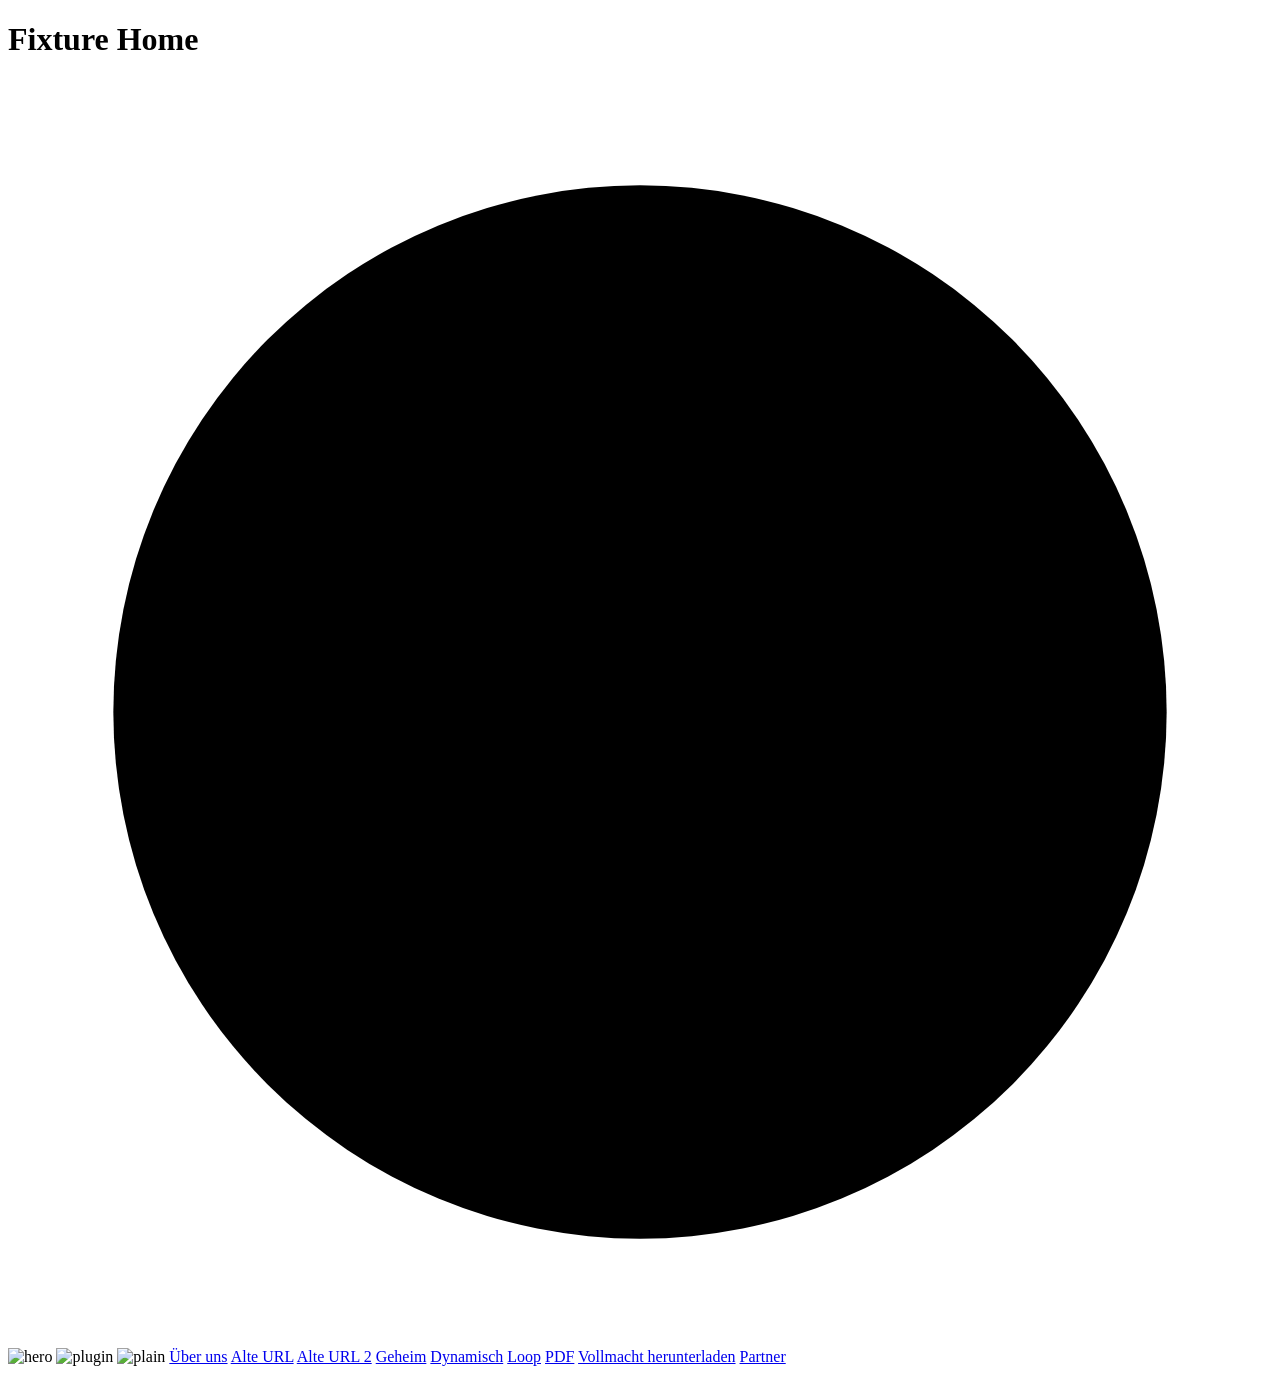
==== tests/fixture/index.html @ fddece21 "Remove IE conditional comments and CSS hack pairs too (v1.5.2) HTML minification now strips ALL comm" ====
<!doctype html>
<!--[if !(IE 8)]><!-->
<html lang="de">
<!--<![endif]-->
<head>
<meta charset="utf-8">
<meta name="viewport" content="width=device-width, initial-scale=1">
<title>Fixture Home</title>
<meta name="description" content="Test fixture home page">
<meta name="generator" content="WordPress 6.5.2">
<link rel="canonical" href="__ORIGIN__/">
<meta property="og:url" content="__ORIGIN__/">
<meta property="og:image" content="__ORIGIN__/wp-content/uploads/hero.png">
<link rel="alternate" hreflang="de" href="__ORIGIN__/">
<link rel="alternate" type="application/rss+xml" title="Feed" href="__ORIGIN__/feed/">
<link rel="alternate" type="application/json+oembed" href="__ORIGIN__/wp-json/oembed/1.0/embed?url=x">
<link rel="https://api.w.org/" href="__ORIGIN__/wp-json/">
<link rel="EditURI" type="application/rsd+xml" href="__ORIGIN__/xmlrpc.php?rsd">
<link rel="pingback" href="__ORIGIN__/xmlrpc.php">
<link rel="shortlink" href="__ORIGIN__/?p=1">
<link rel="stylesheet" href="__ORIGIN__/wp-content/themes/fix/style.css">
<link rel="stylesheet" href="__ORIGIN__/wp-content/themes/fix/vendor.min.css">
<link rel="dns-prefetch" href="//cdnjs.cloudflare.com">
<link rel="dns-prefetch" href="__ORIGIN__">
<link rel="preconnect" href="https://fonts.gstatic.com/" crossorigin>
</head>
<body>
<h1>Fixture Home</h1>
<svg viewBox="0 0 24 24" preserveAspectRatio="xMidYMid meet"><circle cx="12" cy="12" r="10"/></svg>
<img src="__ORIGIN__/wp-content/uploads/hero.png" width="640" height="480" alt="hero">
<img data-src="__ORIGIN__/wp-content/uploads/lazyplugin.png" class="lazyload" alt="plugin">
<img src="__ORIGIN__/wp-content/uploads/plain.png" alt="plain">
<a href="__ORIGIN__/ueber-uns/">&Uuml;ber uns</a>
<a href="/alt/">Alte URL</a>
<a href="/alt2">Alte URL 2</a>
<a href="/geheim/">Geheim</a>
<a href="/dynamic/">Dynamisch</a>
<a href="/loop/">Loop</a>
<a href="/wp-content/uploads/dokument.pdf">PDF</a>
<a href="/download/9/?tmstv=1787838927">Vollmacht herunterladen</a>
<a href="https://example.athletic-shop.de/produkt">Partner</a>
<script type="application/ld+json">{"@context":"https://schema.org","@graph":[{"@type":"WebSite","@id":"__ESCAPED_ORIGIN__\/#website","url":"__ESCAPED_ORIGIN__\/"}]}</script>
<script defer src="https://static.cloudflareinsights.com/beacon.min.js/v1" data-cf-beacon='{"token":"x"}'></script>
<script>var cfg = {"root":"__ESCAPED_ORIGIN__\/wp-content\/uploads\/inline.png"};</script>
</body>
</html>
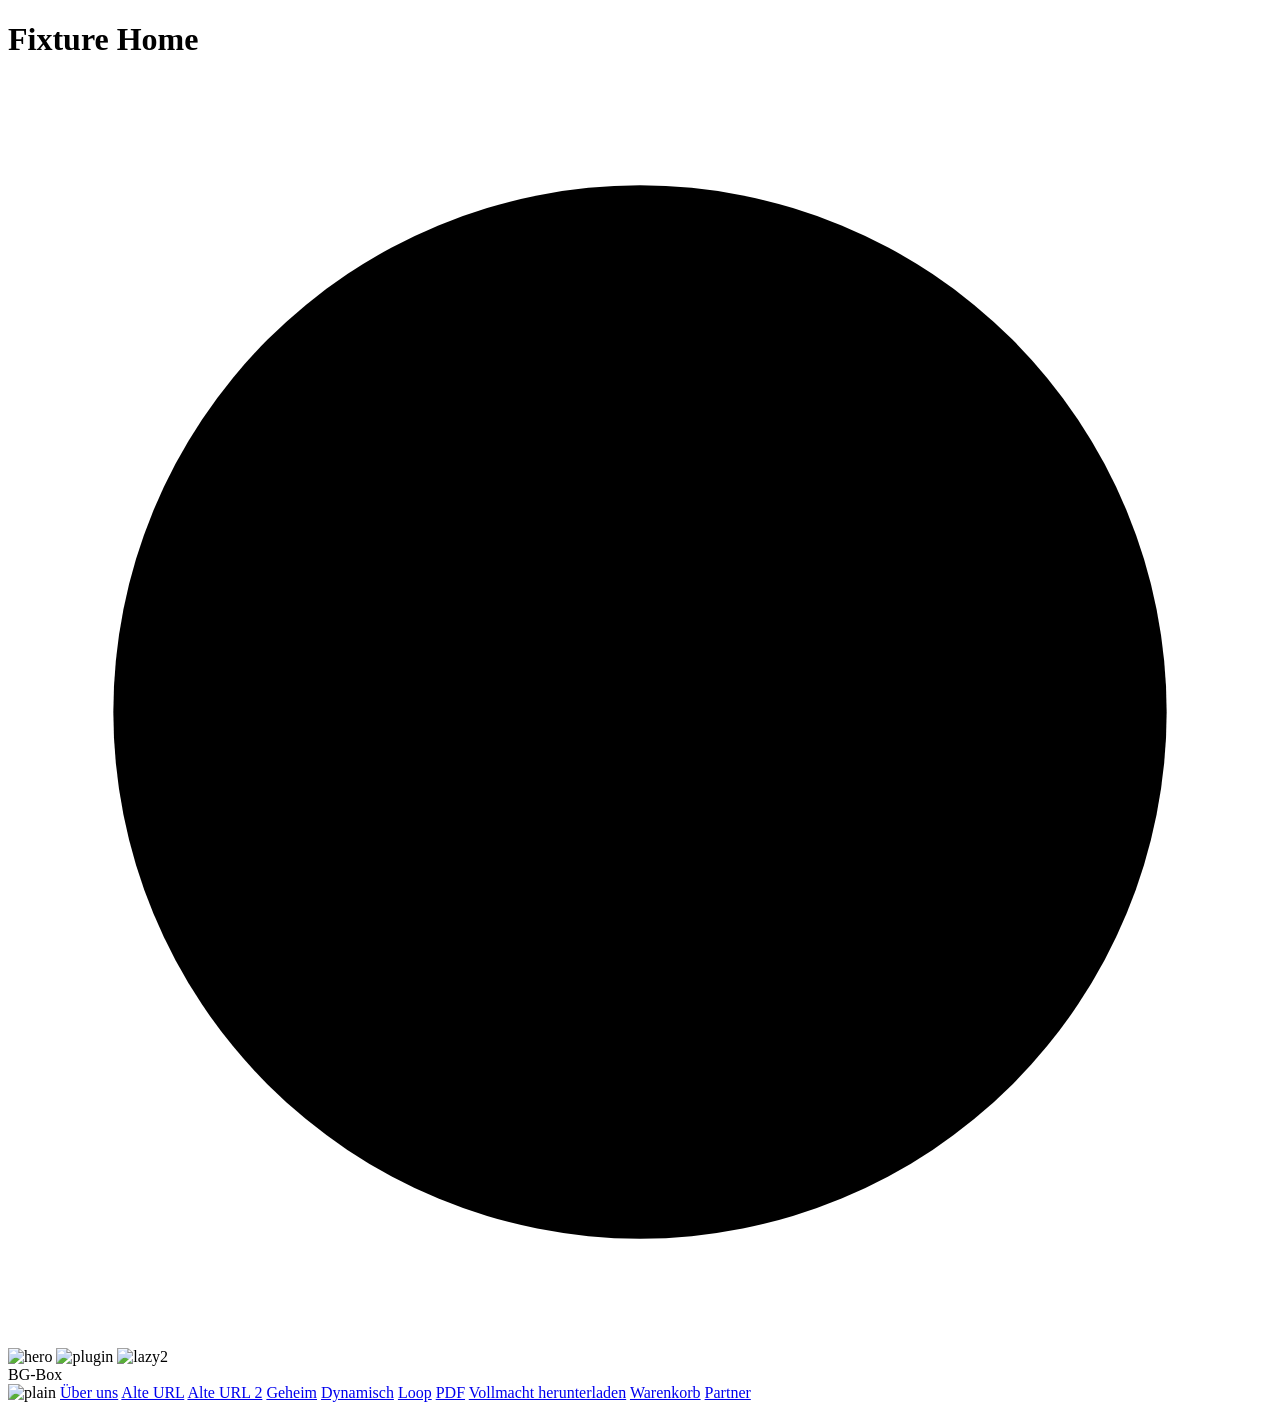
==== commit 9b1ecb9f: "Harden e2e fixture: wlwmanifest, data-bg, lazy srcset, cart/wpforms tripwires" ====
--- a/tests/fixture/index.html
+++ b/tests/fixture/index.html
@@ -16,6 +16,7 @@
 <link rel="alternate" type="application/json+oembed" href="__ORIGIN__/wp-json/oembed/1.0/embed?url=x">
 <link rel="https://api.w.org/" href="__ORIGIN__/wp-json/">
 <link rel="EditURI" type="application/rsd+xml" href="__ORIGIN__/xmlrpc.php?rsd">
+<link rel="wlwmanifest" type="application/wlwmanifest+xml" href="__ORIGIN__/wp-includes/wlwmanifest.xml">
 <link rel="pingback" href="__ORIGIN__/xmlrpc.php">
 <link rel="shortlink" href="__ORIGIN__/?p=1">
 <link rel="stylesheet" href="__ORIGIN__/wp-content/themes/fix/style.css">
@@ -29,6 +30,8 @@
 <svg viewBox="0 0 24 24" preserveAspectRatio="xMidYMid meet"><circle cx="12" cy="12" r="10"/></svg>
 <img src="__ORIGIN__/wp-content/uploads/hero.png" width="640" height="480" alt="hero">
 <img data-src="__ORIGIN__/wp-content/uploads/lazyplugin.png" class="lazyload" alt="plugin">
+<img data-lazy-src="__ORIGIN__/wp-content/uploads/plain.png" data-lazy-srcset="__ORIGIN__/wp-content/uploads/plain.png 1x, __ORIGIN__/wp-content/uploads/hero.png 2x" class="lazyload" alt="lazy2">
+<div data-bg="background-image: url('__ORIGIN__/wp-content/uploads/bg.png')">BG-Box</div>
 <img src="__ORIGIN__/wp-content/uploads/plain.png" alt="plain">
 <a href="__ORIGIN__/ueber-uns/">&Uuml;ber uns</a>
 <a href="/alt/">Alte URL</a>
@@ -38,9 +41,10 @@
 <a href="/loop/">Loop</a>
 <a href="/wp-content/uploads/dokument.pdf">PDF</a>
 <a href="/download/9/?tmstv=1787838927">Vollmacht herunterladen</a>
+<a href="/cart/">Warenkorb</a>
 <a href="https://example.athletic-shop.de/produkt">Partner</a>
 <script type="application/ld+json">{"@context":"https://schema.org","@graph":[{"@type":"WebSite","@id":"__ESCAPED_ORIGIN__\/#website","url":"__ESCAPED_ORIGIN__\/"}]}</script>
 <script defer src="https://static.cloudflareinsights.com/beacon.min.js/v1" data-cf-beacon='{"token":"x"}'></script>
-<script>var cfg = {"root":"__ESCAPED_ORIGIN__\/wp-content\/uploads\/inline.png"};</script>
+<script>var cfg = {"root":"__ESCAPED_ORIGIN__\/wp-content\/uploads\/inline.png","ajax":"__ESCAPED_ORIGIN__\/wpforms-ajax\/submit"};</script>
 </body>
 </html>
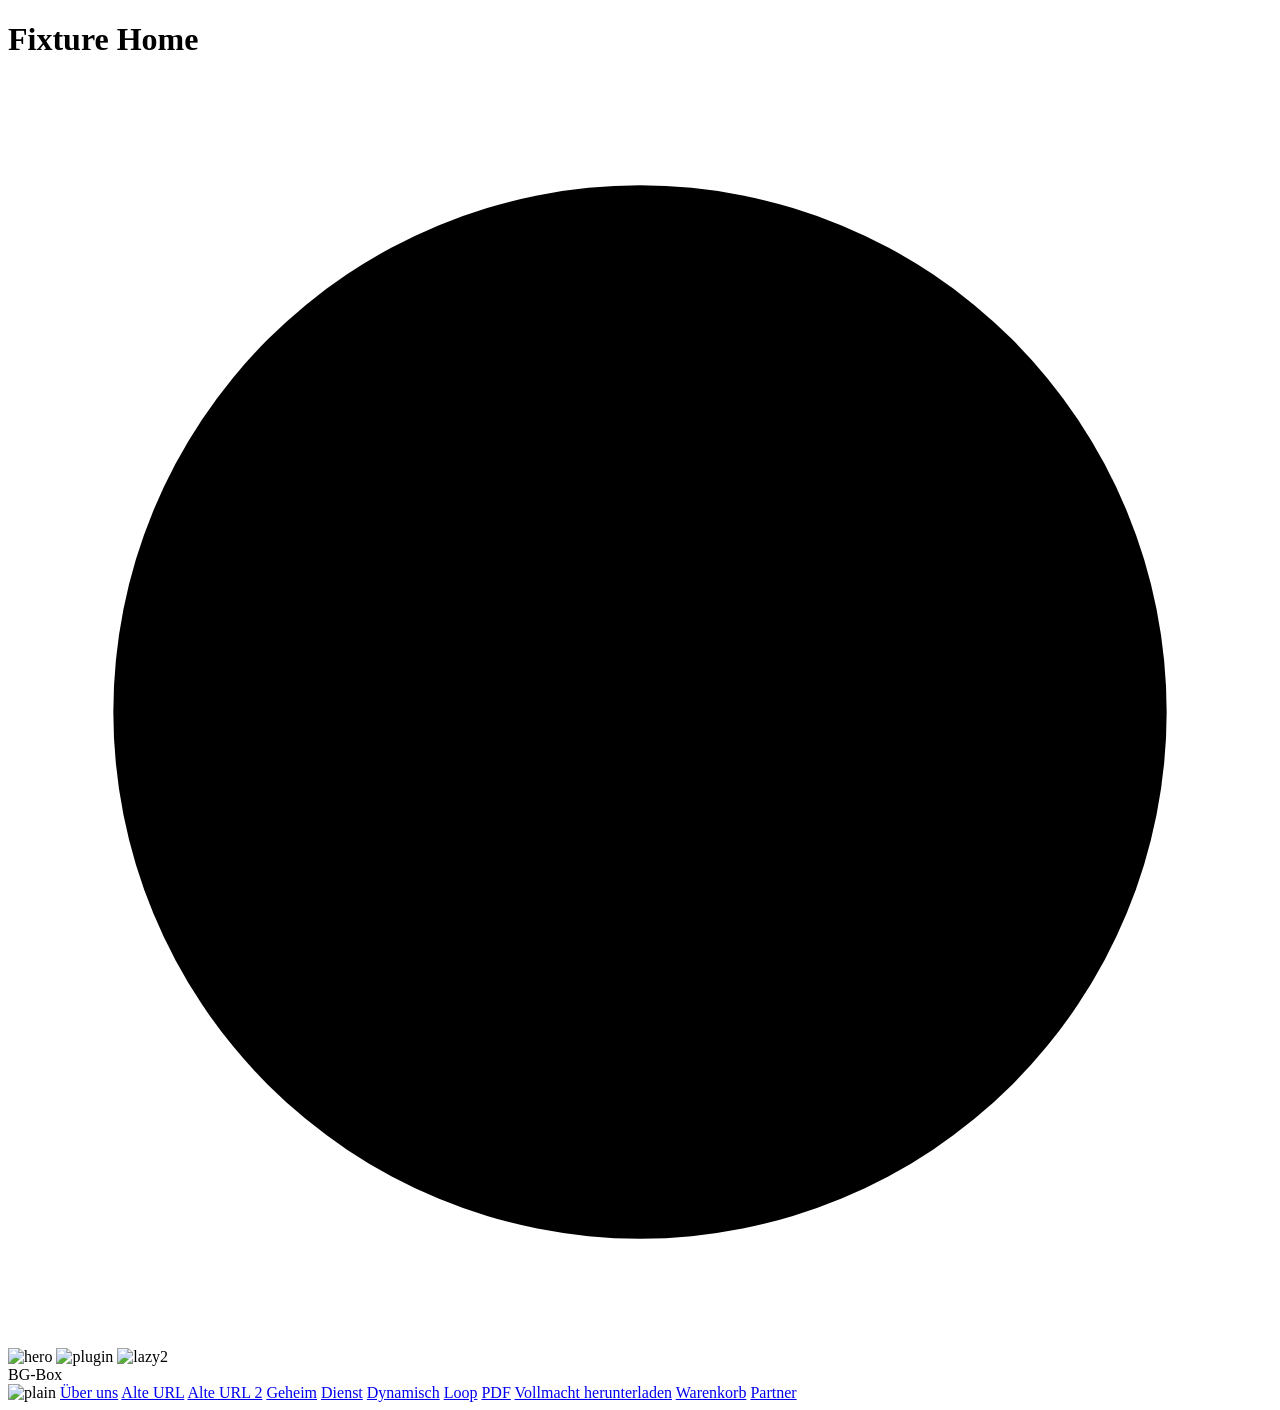
==== commit 185db3c8: "Fix deploy-config generation: slash-strip 301 loops, decoded rule sources, sub_filter host coverage " ====
--- a/tests/fixture/index.html
+++ b/tests/fixture/index.html
@@ -37,6 +37,7 @@
 <a href="/alt/">Alte URL</a>
 <a href="/alt2">Alte URL 2</a>
 <a href="/geheim/">Geheim</a>
+<a href="/dienst/">Dienst</a>
 <a href="/dynamic/">Dynamisch</a>
 <a href="/loop/">Loop</a>
 <a href="/wp-content/uploads/dokument.pdf">PDF</a>
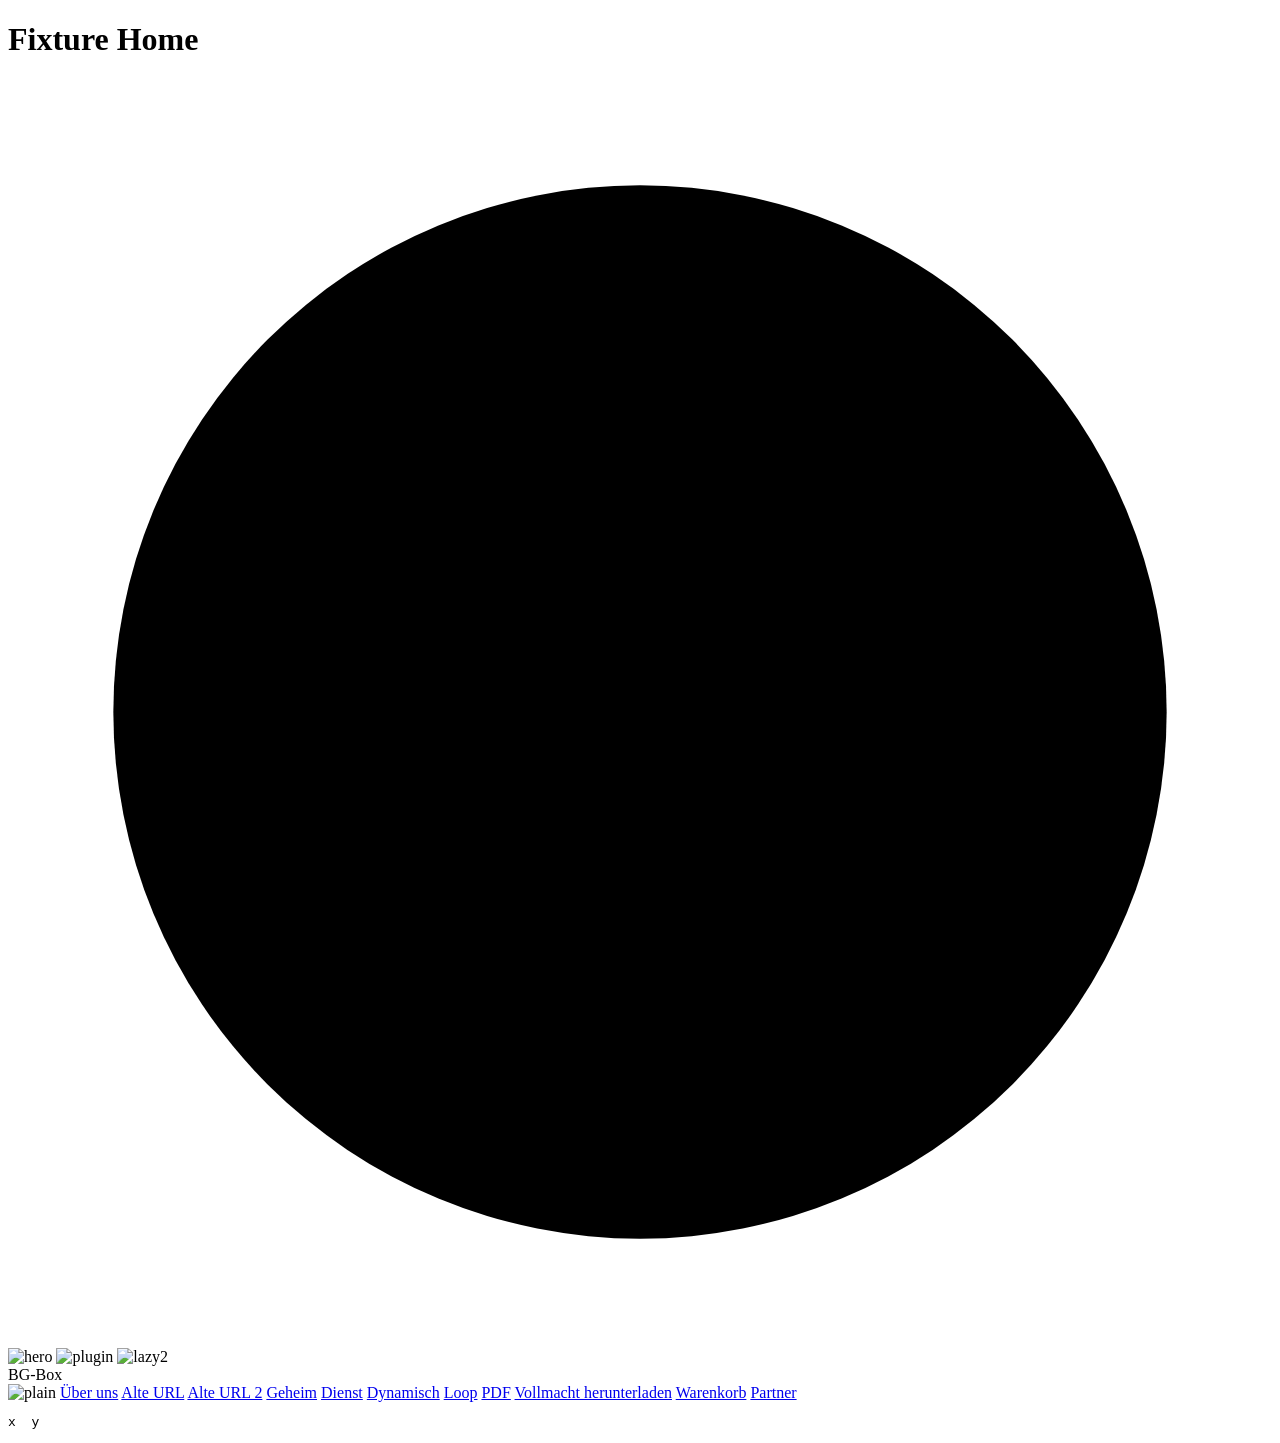
==== commit ae53c65f: "Strip every remaining comment path: module scripts, CDO/CDC, pre, style attrs (v2.2.1) Inline <scrip" ====
--- a/tests/fixture/index.html
+++ b/tests/fixture/index.html
@@ -47,5 +47,9 @@
 <script type="application/ld+json">{"@context":"https://schema.org","@graph":[{"@type":"WebSite","@id":"__ESCAPED_ORIGIN__\/#website","url":"__ESCAPED_ORIGIN__\/"}]}</script>
 <script defer src="https://static.cloudflareinsights.com/beacon.min.js/v1" data-cf-beacon='{"token":"x"}'></script>
 <script>var cfg = {"root":"__ESCAPED_ORIGIN__\/wp-content\/uploads\/inline.png","ajax":"__ESCAPED_ORIGIN__\/wpforms-ajax\/submit"};</script>
+<script type="module">/*! module banner */
+const mk = 1 ; // note
+</script>
+<pre>x <!-- e2e-pre-comment --> y</pre>
 </body>
 </html>
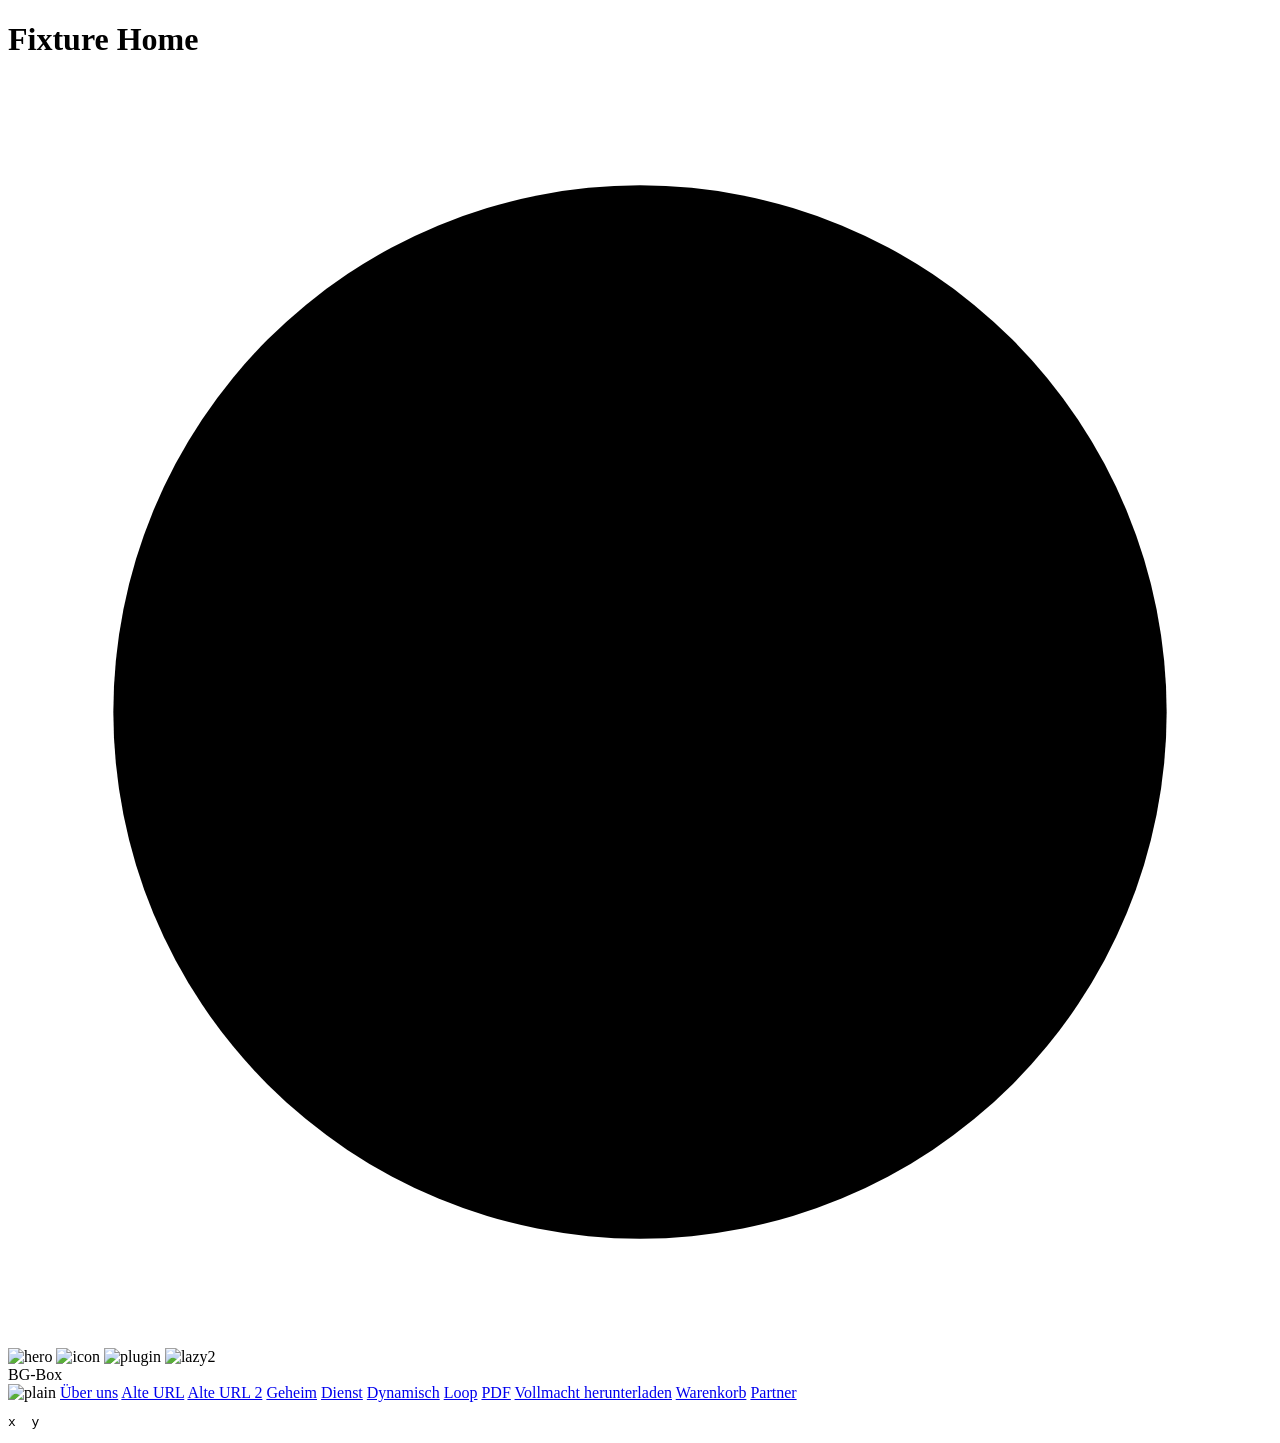
==== commit af105781: "Add image recompression plugin and run_end hook, strip SVG comments (v2.3.0) New image_compress plug" ====
--- a/tests/fixture/index.html
+++ b/tests/fixture/index.html
@@ -29,6 +29,7 @@
 <h1>Fixture Home</h1>
 <svg viewBox="0 0 24 24" preserveAspectRatio="xMidYMid meet"><circle cx="12" cy="12" r="10"/></svg>
 <img src="__ORIGIN__/wp-content/uploads/hero.png" width="640" height="480" alt="hero">
+<img src="__ORIGIN__/wp-content/themes/fix/icon.svg" alt="icon">
 <img data-src="__ORIGIN__/wp-content/uploads/lazyplugin.png" class="lazyload" alt="plugin">
 <img data-lazy-src="__ORIGIN__/wp-content/uploads/plain.png" data-lazy-srcset="__ORIGIN__/wp-content/uploads/plain.png 1x, __ORIGIN__/wp-content/uploads/hero.png 2x" class="lazyload" alt="lazy2">
 <div data-bg="background-image: url('__ORIGIN__/wp-content/uploads/bg.png')">BG-Box</div>
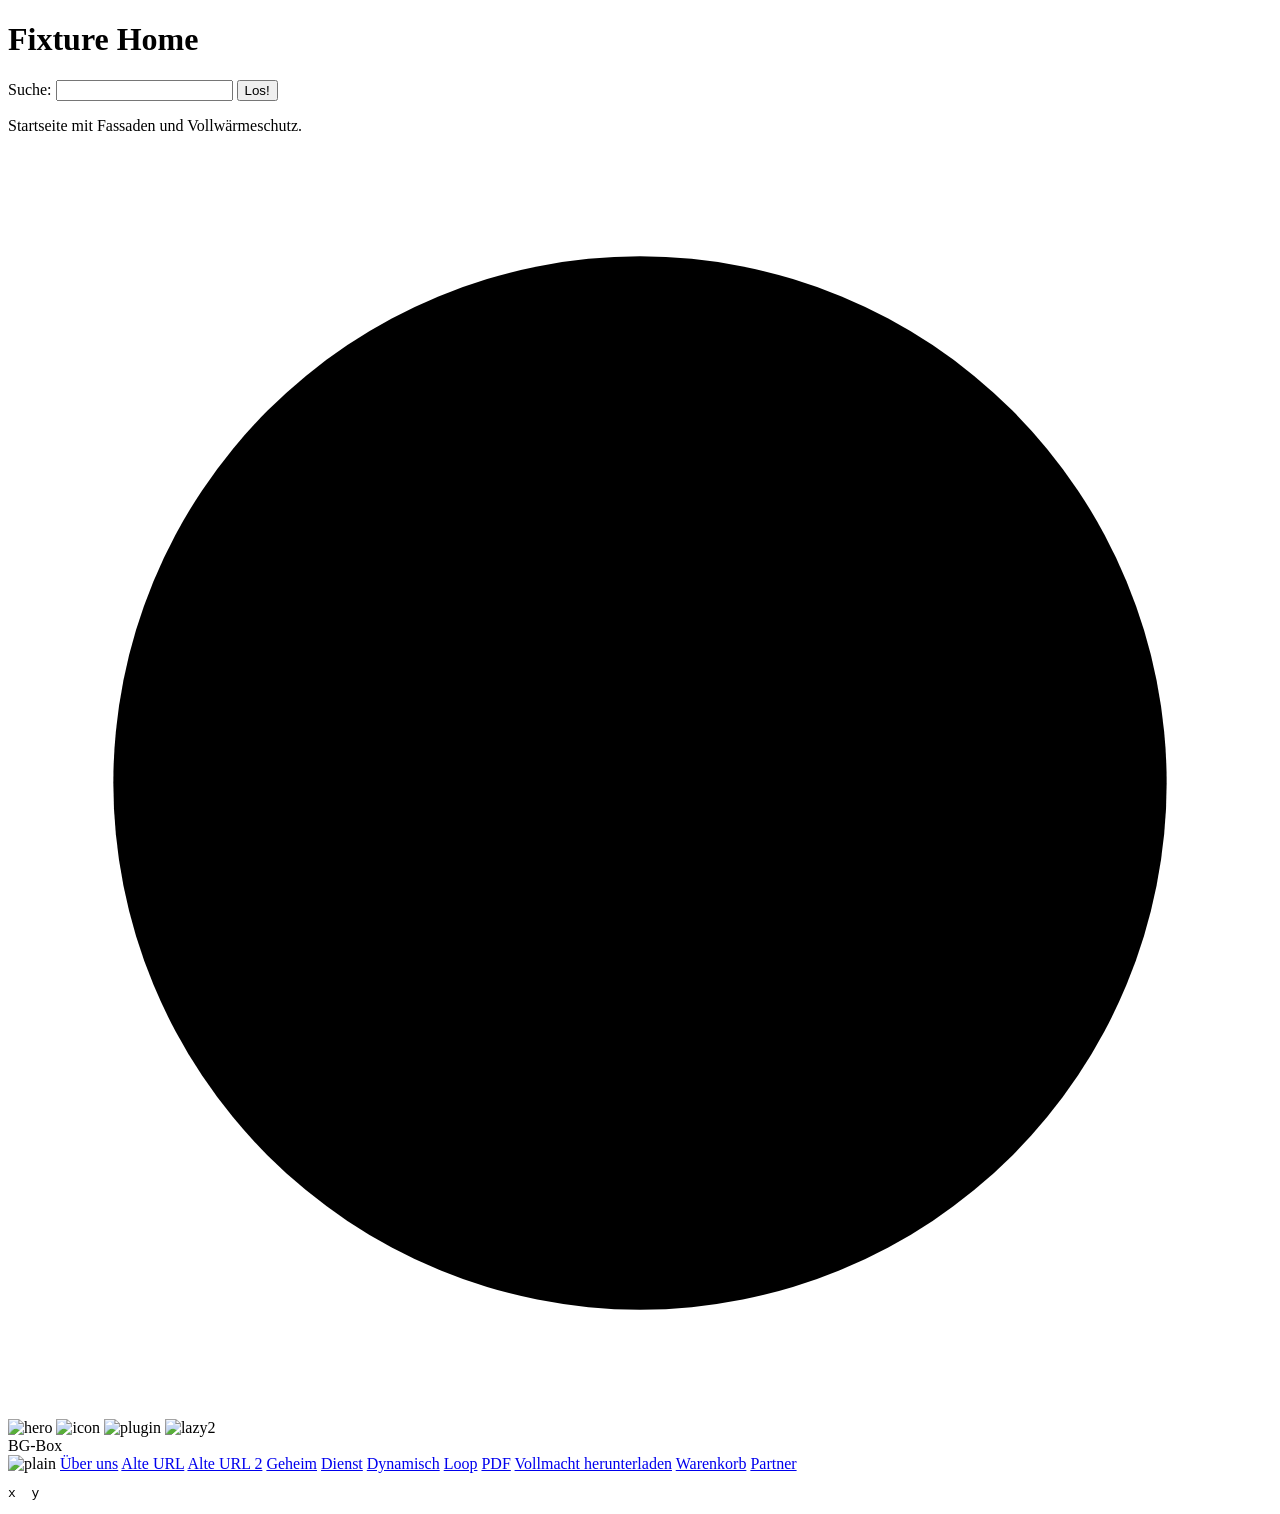
==== commit 0e97171d: "Add static site search plugin (v2.6.0) WordPress answers /?s=term dynamically; every static host thi" ====
--- a/tests/fixture/index.html
+++ b/tests/fixture/index.html
@@ -27,6 +27,12 @@
 </head>
 <body>
 <h1>Fixture Home</h1>
+<form role="search" class="searchform" method="get" action="__ORIGIN__/">
+<label class="screen-reader-text" for="fx-s">Suche:</label>
+<input id="fx-s" name="s" type="text" value="">
+<input class="searchsubmit" type="submit" value="Los!">
+<a class="submit" href=""></a></form>
+<main id="content"><p>Startseite mit Fassaden und Vollwärmeschutz.</p></main>
 <svg viewBox="0 0 24 24" preserveAspectRatio="xMidYMid meet"><circle cx="12" cy="12" r="10"/></svg>
 <img src="__ORIGIN__/wp-content/uploads/hero.png" width="640" height="480" alt="hero">
 <img src="__ORIGIN__/wp-content/themes/fix/icon.svg" alt="icon">
@@ -47,6 +53,7 @@
 <a href="https://example.athletic-shop.de/produkt">Partner</a>
 <script type="application/ld+json">{"@context":"https://schema.org","@graph":[{"@type":"WebSite","@id":"__ESCAPED_ORIGIN__\/#website","url":"__ESCAPED_ORIGIN__\/"}]}</script>
 <script defer src="https://static.cloudflareinsights.com/beacon.min.js/v1" data-cf-beacon='{"token":"x"}'></script>
+<script type="text/javascript">(function(url){var logHuman=function(){if(window.wfLogHumanRan){return;}window.wfLogHumanRan=true;var wfscr=document.createElement('script');wfscr.src=url+'&r='+Math.random();};})('/?wordfence_lh=1&hid=2C4864F21ADADF878A9545F0642FD1AD');</script>
 <script>var cfg = {"root":"__ESCAPED_ORIGIN__\/wp-content\/uploads\/inline.png","ajax":"__ESCAPED_ORIGIN__\/wpforms-ajax\/submit"};</script>
 <script type="module">/*! module banner */
 const mk = 1 ; // note
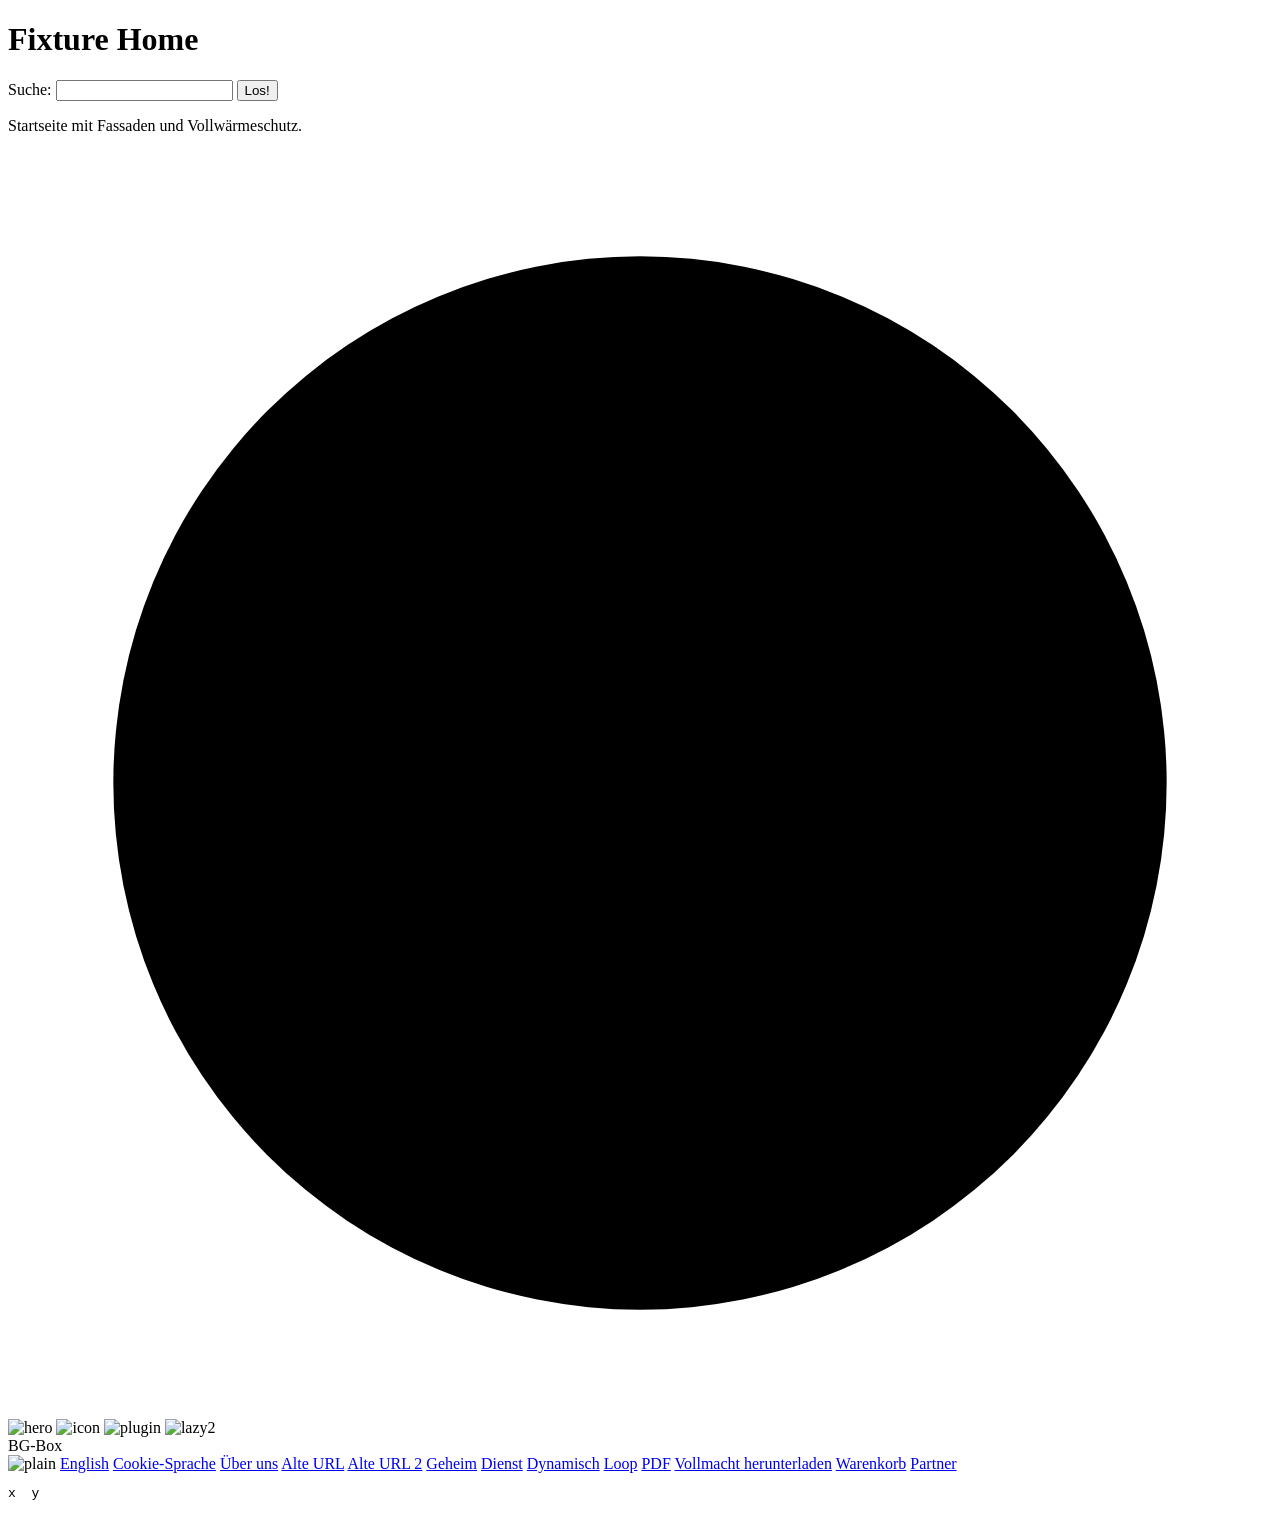
==== commit 3dc18d8c: "Multilingual hardening step 1: cookies, Vary, language report (v2.10.0) Path-prefix multilingual sit" ====
--- a/tests/fixture/index.html
+++ b/tests/fixture/index.html
@@ -40,6 +40,8 @@
 <img data-lazy-src="__ORIGIN__/wp-content/uploads/plain.png" data-lazy-srcset="__ORIGIN__/wp-content/uploads/plain.png 1x, __ORIGIN__/wp-content/uploads/hero.png 2x" class="lazyload" alt="lazy2">
 <div data-bg="background-image: url('__ORIGIN__/wp-content/uploads/bg.png')">BG-Box</div>
 <img src="__ORIGIN__/wp-content/uploads/plain.png" alt="plain">
+<a href="__ORIGIN__/en/">English</a>
+<a href="/cookie-lang/">Cookie-Sprache</a>
 <a href="__ORIGIN__/ueber-uns/">&Uuml;ber uns</a>
 <a href="/alt/">Alte URL</a>
 <a href="/alt2">Alte URL 2</a>
